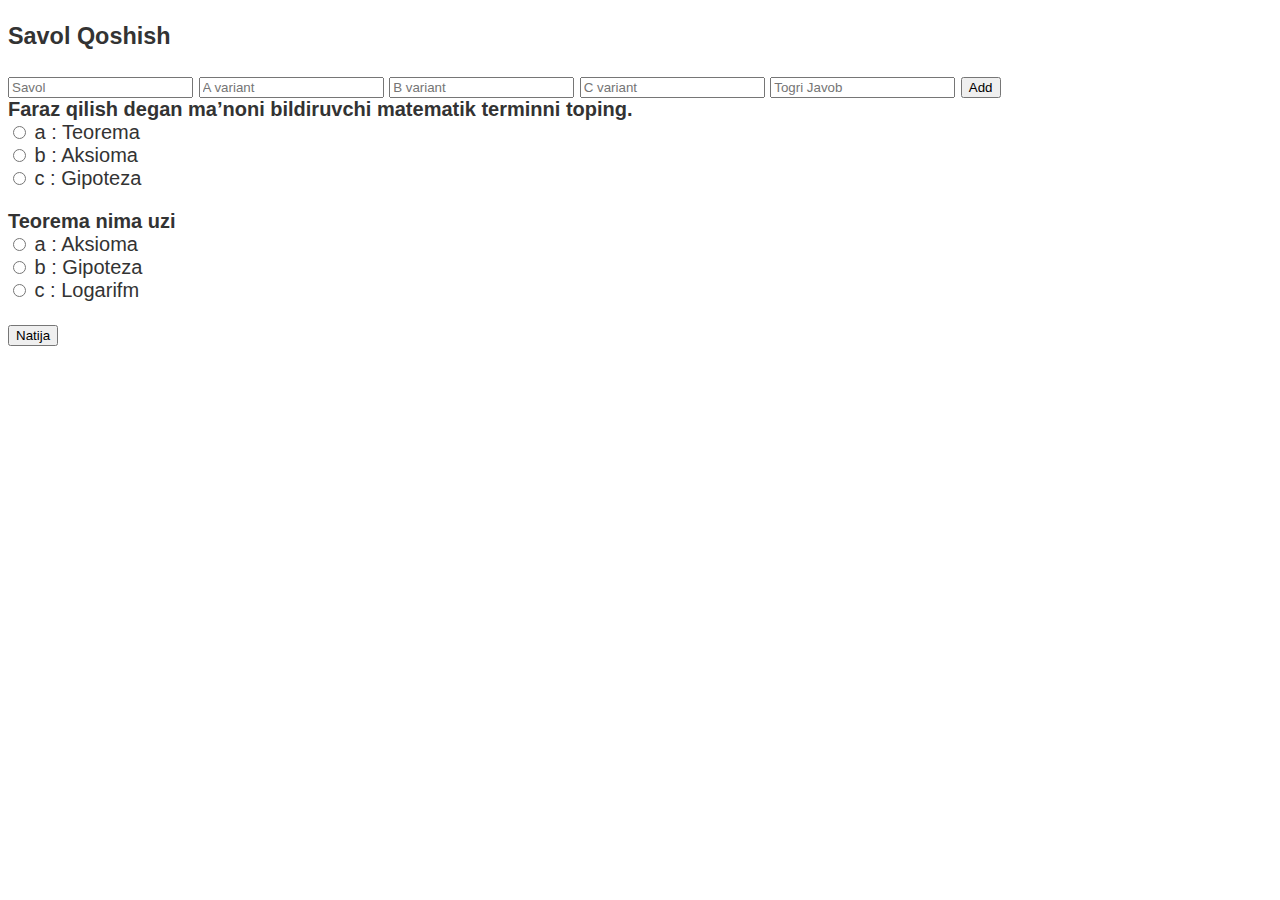
==== index.html @ 76ea4967 "rename html file" ====
<!DOCTYPE html>
<html lang="en">
  <head>
    <meta charset="UTF-8" />
    <meta http-equiv="X-UA-Compatible" content="IE=edge" />
    <meta name="viewport" content="width=device-width, initial-scale=1.0" />
    <link
      rel="stylesheet"
      href="https://cdn.jsdelivr.net/npm/bootstrap@4.6.1/dist/css/bootstrap.min.css"
      integrity="sha384-zCbKRCUGaJDkqS1kPbPd7TveP5iyJE0EjAuZQTgFLD2ylzuqKfdKlfG/eSrtxUkn"
      crossorigin="anonymous"
    />
    <link rel="stylesheet" href="quiz.css" />
    <title>Quiz - Master</title>
  </head>
  <body>
    <div class="container pt-3">
      <div class="row">
        <div class="col-3 border-right border-secondary">
          <div class="aside-bar">
            <h3>Savol Qoshish</h3>
            <input
              type="text"
              class="form-control my-3 bg-info"
              placeholder="Savol"
            />
            <input
              type="text"
              class="form-control my-2 bg-success"
              placeholder="A variant"
            />
            <input
              type="text"
              class="form-control my-2 bg-success"
              placeholder="B variant"
            />
            <input
              type="text"
              class="form-control my-2 bg-success"
              placeholder="C variant"
            />
            <input
              type="text"
              class="form-control my-3"
              placeholder="Togri Javob"
            />

            <button class="btn btn-primary">Add</button>
          </div>
        </div>
        <div class="col-9 p-3">
          <div id="quiz"></div>
          <button id="submit" class="btn btn-primary">Natija</button>
          <div id="results"></div>
        </div>
      </div>
    </div>

    <script src="quiz.js"></script>
  </body>
</html>
---- quiz.css ----
body {
  font-size: 20px;
  font-family: sans-serif;
  color: #333;
}
.question {
  font-weight: 600;
}
.answers {
  margin-bottom: 20px;
}
.answers label {
  display: block;
}
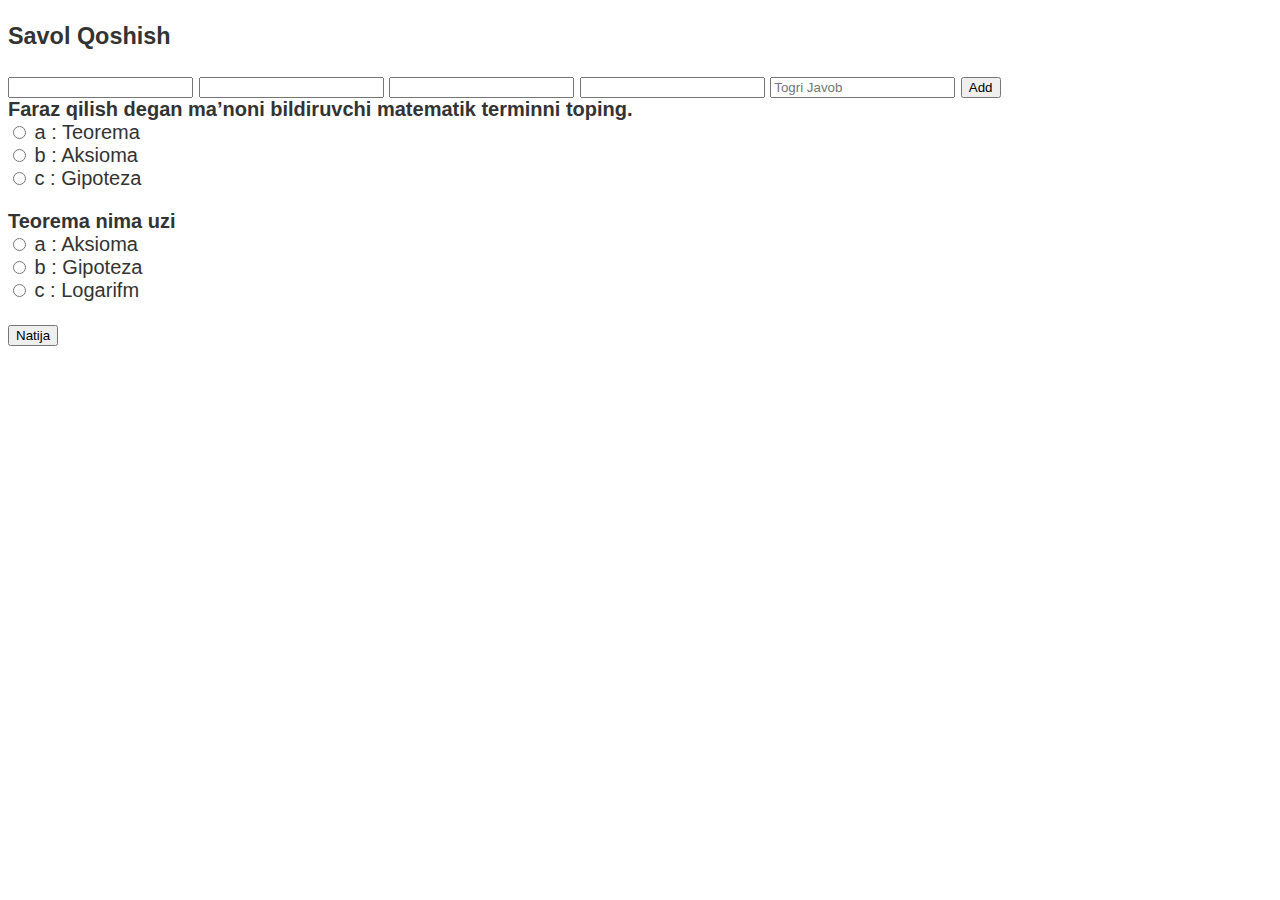
==== commit 36b3481e: "add class" ====
--- a/index.html
+++ b/index.html
@@ -21,22 +21,22 @@
             <h3>Savol Qoshish</h3>
             <input
               type="text"
-              class="form-control my-3 bg-info"
+              class="form-control my-3 bg-info color_bg"
               placeholder="Savol"
             />
             <input
               type="text"
-              class="form-control my-2 bg-success"
+              class="form-control my-2 bg-success color_bg"
               placeholder="A variant"
             />
             <input
               type="text"
-              class="form-control my-2 bg-success"
+              class="form-control my-2 bg-success color_bg"
               placeholder="B variant"
             />
             <input
               type="text"
-              class="form-control my-2 bg-success"
+              class="form-control my-2 bg-success color_bg"
               placeholder="C variant"
             />
             <input
--- a/quiz.css
+++ b/quiz.css
@@ -12,4 +12,7 @@
 .answers label {
   display: block;
 }
+.color_bg::placeholder {
+  color: white;
+}
 
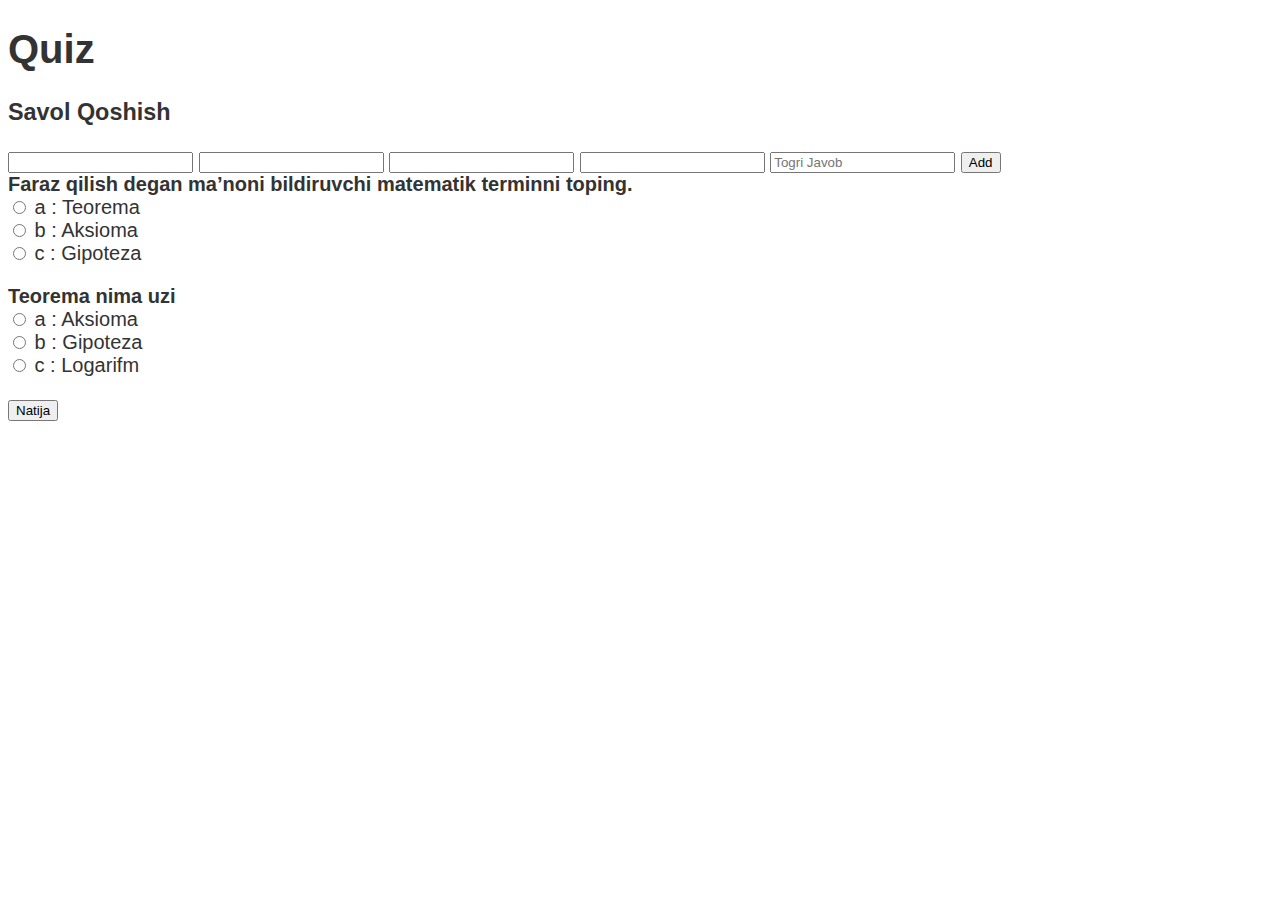
==== commit 4e21a88d: "add tag h1" ====
--- a/index.html
+++ b/index.html
@@ -15,6 +15,7 @@
   </head>
   <body>
     <div class="container pt-3">
+      <h1>Quiz</h1>
       <div class="row">
         <div class="col-3 border-right border-secondary">
           <div class="aside-bar">
--- a/quiz.css
+++ b/quiz.css
@@ -13,6 +13,6 @@
   display: block;
 }
 .color_bg::placeholder {
-  color: white;
+  color: white!important;
 }
 
